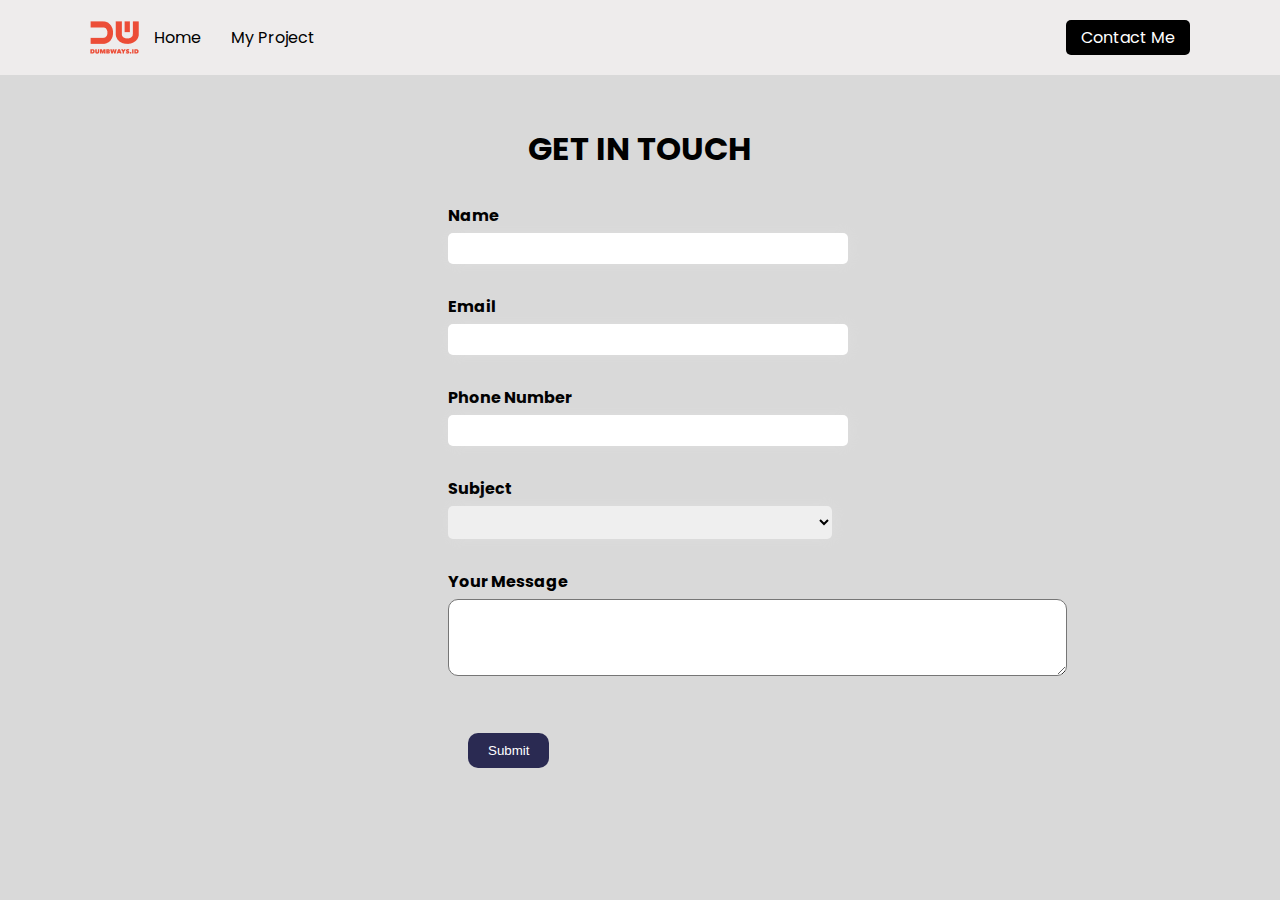
==== content/contact.html @ 5453c6bb "day-5" ====
<!DOCTYPE html>
<html lang="en">
  <head>
    <meta charset="UTF-8" />
    <meta http-equiv="X-UA-Compatible" content="IE=edge" />
    <meta name="viewport" content="width=device-width, initial-scale=1.0" />

    <!-- Fonts -->
    <link rel="preconnect" href="https://fonts.googleapis.com" />
    <link rel="preconnect" href="https://fonts.gstatic.com" crossorigin />
    <link href="https://fonts.googleapis.com/css2?family=Poppins:ital,wght@0,100;0,400;0,700;1,700&display=swap" rel="stylesheet" />

    <!-- CSS -->
    <link rel="stylesheet" href="/Assets/css/style.css" />

    <title>Contact</title>
  </head>
  <body>
    <!-- Navbar -->
    <header>
      <nav>
        <img src="/Assets/img/logo.png" alt="" />
        <ul>
          <li><a href="/index.html">Home</a></li>
          <li><a href="/content/projects.html">My Project</a></li>
        </ul>
      </nav>
      <a class="btn">Contact Me</a>
    </header>
    <!-- End Navbar -->

    <!-- Contact -->
    <div class="contact">
      <h1>GET IN TOUCH</h1>

      <form>
        <div class="formGroup">
          <label for="name">Name</label>
          <input type="text" id="name" />
        </div>
        <div class="formGroup">
          <label for="email">Email</label>
          <input type="email" id="email" />
        </div>
        <div class="formGroup">
          <label for="phone">Phone Number</label>
          <input type="number" id="phone" />
        </div>
        <div class="formGroup">
          <label for="subject">Subject</label>
          <select id="subject">
            <option value="" hidden></option>
            <option>front end</option>
            <option>back end</option>
            <option>full stack</option>
          </select>
        </div>
        <div class="formGroup">
          <label for="msg">Your Message</label>
          <textarea class="msg" id="msg" cols="75" rows="5"></textarea>
        </div>
        <button type="button" onclick="submitData()" class="btnSubmit">Submit</button>
      </form>
    </div>
    <!-- End Contact -->

    <script src="/Assets/js/script.js"></script>
  </body>
</html>
---- Assets/css/style.css ----
* {
  text-decoration: none;
  list-style: none;
  margin: 0;
  padding: 0;
}

.w-100 {
  width: 100%;
}
.right-0 {
  right: 0;
}
.position-absolute {
  position: absolute;
}
.position-relative {
  position: relative;
}
.bg-white {
  background-color: #ffffff;
}
.border-radius {
  border-radius: 1rem;
}

body {
  font-family: "Poppins", sans-serif;
  background-color: #d0d0d0d0;
}

header {
  display: flex;
  justify-content: space-between;
  padding: 20px 7%;
  background-color: #eeecec;
}

nav {
  display: flex;
  align-items: center;
}

nav ul {
  display: flex;
}
nav ul a {
  margin: 0 15px;
  color: #000000;
}

.btn {
  padding: 5px 15px;
  border-radius: 5px;
  border: none;
  background-color: #000000;
  color: #ffffff;
  cursor: pointer;
}

/* Contact */
.contact h1 {
  text-align: center;
  margin-top: 50px;
}

form {
  width: 30%;
  margin: auto;
}

.formGroup {
  display: block;
  margin: 30px 0;
}

.formGroup label {
  font-weight: bold;
}

.formGroup input,
select {
  width: 100%;
  border-radius: 5px;
  border: none;
  margin-top: 5px;
  box-shadow: 2px 0 15px #ddd;
  padding: 8px;
}

.msg {
  border-radius: 10px;
  margin-top: 5px;
}

.btnSubmit {
  padding: 10px 20px;
  border: none;
  margin: 20px;
  background-color: rgb(42, 42, 82);
  color: #ffffff;
  border-radius: 10px;
  cursor: pointer;
}

/* Card */

.card .container {
  background-color: #ffffff;
  box-sizing: 0 0 15px #d0d0d0;
  display: flex;
  padding: 2rem 2.5rem;
  margin: 50px 50px;
  width: 80%;
}

.container .left {
  flex: 50%;
}
.container .left p {
  text-align: justify;
  margin-right: 40px;
}
.container .left h2 {
  margin: 20px 0;
}

.container .right {
  flex: 50%;
}

.card img {
  width: 100%;
}

.container .btnContact {
  margin: 20px 0;
}
.container a {
  color: #000000;
  margin-left: 10px;
}

.container .card {
  border: 1px solid #000000;
  text-align: center;
  width: 50%;
  box-shadow: 0 0 15px #d0d0d0;
  margin: auto;
}

.icon i {
  margin: 30px 10px;
  font-size: 30px;
}

/* Project */

.project .container {
  /* background-color: #ffffff; */
  width: 100%;
  margin: auto;
  padding: 20px;
}

.project .container h1 {
  text-align: center;
}

.project .project__group {
  width: 100%;
  margin: 9px 0;
}
.project .project__group textarea {
  width: 100%;
  resize: none;
  height: 10rem;
  border: none;
  padding: 5px;
}
.project .project__group input {
  width: 100%;
  padding: 5px;
  border: none;
}
.top-0 {
  top: 15px;
}

.project .project__group .upload {
  height: 50px;
  border-radius: 1rem;
}

.project .project__group label {
  font-weight: bold;
  font-size: 1.2rem;
}

.technologies {
  font-weight: bold;
  font-size: 1.2rem;
  margin: 20px 0;
}

.flex {
  display: flex;
  gap: 30px;
}

.tech {
  width: 100%;
}
.uploadd p {
  margin-top: 1rem;
  font-weight: bold;
  font-size: 1.2rem;
}

.btn__submit {
  display: flex;
  justify-content: end;
}

.btn__choose {
  border: none;
  background-color: #ddd;
  padding: 5px;
  border-radius: 1rem;
  width: 7rem;
}

/* My Project */
.myProjects {
  background-color: #ffffff;
  padding: 2rem 7%;
}
.myProjects > h1 {
  text-align: center;
  font-size: 2.5rem;
}

.myProjects .project__card {
  border: 1px solid #ddd;
  width: 20%;
  padding: 10px;
  border-radius: 1rem;
  box-shadow: 0 0 15px #d0d0d0;
}
.myProjects .project__card img {
  width: 100%;
  border-radius: 1rem;
}
.myProjects .project__card__body .durasi {
  font-weight: 400;
  margin: 0 0 10px 0;
}
.myProjects .project__card__body .btn__card {
  display: flex;
  margin-top: 20px;
}
.myProjects .project__card__body .btn__card button {
  width: 100%;
  padding: 5px;
  margin: 5px;
}
.edit,
.delete {
  cursor: pointer;
  border: none;
  border-radius: 10px;
  background-color: #000000;
  color: #ffffff;
}
.flex__card {
  justify-content: space-evenly;
  flex-wrap: wrap;
  margin-top: 2rem;
}
.project__card__body .title__project {
  color: #000000;
}
.myProject h4 {
  text-align: center;
  padding: 25px 0 10px 0;
  font-size: 2rem;
}

.myProject .tech {
  margin-top: 30px;
}

.myProject .container {
  margin: auto;
  /* background-color: #ffffff; */
  width: 50%;
  padding: 20px;
}
.myProject .body {
  margin-top: 20px;
}
.myProject .body p {
  text-align: justify;
}

.iconTech {
  margin: 10px 0;
  color: #000000;
}

.project__card__body .body {
  margin: 1rem 0;
}
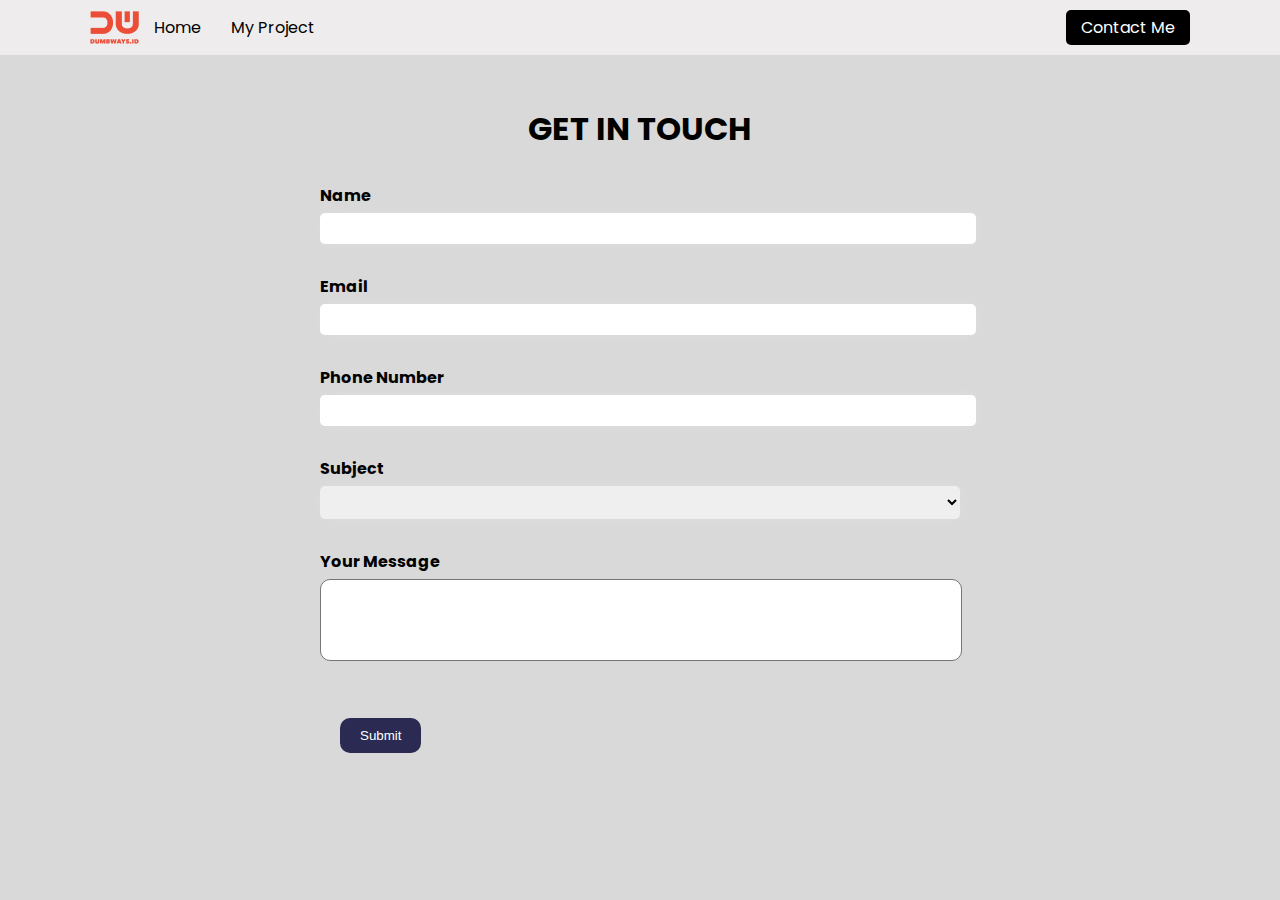
==== commit 155930b0: "day-6" ====
--- a/content/contact.html
+++ b/content/contact.html
@@ -10,6 +10,8 @@
     <link rel="preconnect" href="https://fonts.gstatic.com" crossorigin />
     <link href="https://fonts.googleapis.com/css2?family=Poppins:ital,wght@0,100;0,400;0,700;1,700&display=swap" rel="stylesheet" />
 
+    <link rel="stylesheet" href="https://cdnjs.cloudflare.com/ajax/libs/font-awesome/6.4.0/css/all.min.css" />
+
     <!-- CSS -->
     <link rel="stylesheet" href="/Assets/css/style.css" />
 
@@ -20,12 +22,16 @@
     <header>
       <nav>
         <img src="/Assets/img/logo.png" alt="" />
-        <ul>
+        <ul class="navbar__ul">
           <li><a href="/index.html">Home</a></li>
           <li><a href="/content/projects.html">My Project</a></li>
+          <li><a href="/content/contact.html" class="btnContact">Contact Me</a></li>
         </ul>
       </nav>
-      <a class="btn">Contact Me</a>
+      <a href="/content/contact.html" class="btn btn__contact">Contact Me</a>
+      <a href="#" class="navbar__menu" id="navbar__menu">
+        <i class="fa-solid fa-bars fa-2x"></i>
+      </a>
     </header>
     <!-- End Navbar -->
 
@@ -57,7 +63,7 @@
         </div>
         <div class="formGroup">
           <label for="msg">Your Message</label>
-          <textarea class="msg" id="msg" cols="75" rows="5"></textarea>
+          <textarea class="msg" id="msg"></textarea>
         </div>
         <button type="button" onclick="submitData()" class="btnSubmit">Submit</button>
       </form>
@@ -65,5 +71,6 @@
     <!-- End Contact -->
 
     <script src="/Assets/js/script.js"></script>
+    <script src="/Assets/js/index.js"></script>
   </body>
 </html>
--- a/Assets/css/style.css
+++ b/Assets/css/style.css
@@ -31,9 +31,13 @@
 
 header {
   display: flex;
+  position: relative;
   justify-content: space-between;
-  padding: 20px 7%;
+  right: 0;
+  top: 0;
+  left: 0;
   background-color: #eeecec;
+  padding: 10px 7%;
 }
 
 nav {
@@ -43,6 +47,7 @@
 
 nav ul {
   display: flex;
+  margin: 0;
 }
 nav ul a {
   margin: 0 15px;
@@ -58,6 +63,18 @@
   cursor: pointer;
 }
 
+/* Nav Responsive */
+.navbar__menu {
+  display: none;
+}
+
+.btn__contact {
+  display: block;
+}
+.btnContact {
+  display: none;
+}
+
 /* Contact */
 .contact h1 {
   text-align: center;
@@ -65,7 +82,7 @@
 }
 
 form {
-  width: 30%;
+  width: 50%;
   margin: auto;
 }
 
@@ -91,6 +108,9 @@
 .msg {
   border-radius: 10px;
   margin-top: 5px;
+  resize: none;
+  width: 100%;
+  height: 5rem;
 }
 
 .btnSubmit {
@@ -105,12 +125,16 @@
 
 /* Card */
 
-.card .container {
+.cards {
+  margin: auto;
+}
+.cards .container {
   background-color: #ffffff;
   box-sizing: 0 0 15px #d0d0d0;
   display: flex;
-  padding: 2rem 2.5rem;
-  margin: 50px 50px;
+  padding: 2rem;
+  margin: 100px auto;
+  /* margin: 100px 50px; */
   width: 80%;
 }
 
@@ -129,7 +153,7 @@
   flex: 50%;
 }
 
-.card img {
+.cards .card img {
   width: 100%;
 }
 
@@ -311,3 +335,65 @@
 .project__card__body .body {
   margin: 1rem 0;
 }
+
+/* Responsive */
+@media (max-width: 780px) {
+  .cards .container {
+    display: block;
+    /* width: 100%; */
+  }
+
+  header .navbar__menu {
+    display: block;
+  }
+  header nav ul {
+    position: absolute;
+    top: -1000%;
+    display: block;
+    width: 85%;
+    text-align: center;
+    background-color: lightblue;
+    border: 1px solid #ffffff;
+  }
+  header nav ul.active {
+    top: 100%;
+  }
+  header nav ul li.active {
+    width: 100%;
+    background-color: red;
+  }
+  header nav ul li {
+    border: 1px solid #ffffff;
+  }
+  header nav ul a {
+    margin: 1rem;
+    width: 100%;
+  }
+
+  .btn__contact {
+    display: none;
+  }
+  .btnContact {
+    display: block;
+    margin: 0;
+  }
+  .project .container {
+    padding: 1rem 0;
+  }
+
+  .project form {
+    width: 80%;
+  }
+
+  .myProjects .project__card {
+    width: 100%;
+    flex-wrap: wrap;
+  }
+
+  .contact {
+    margin: 2rem;
+  }
+  .contact form {
+    width: 100%;
+  }
+}
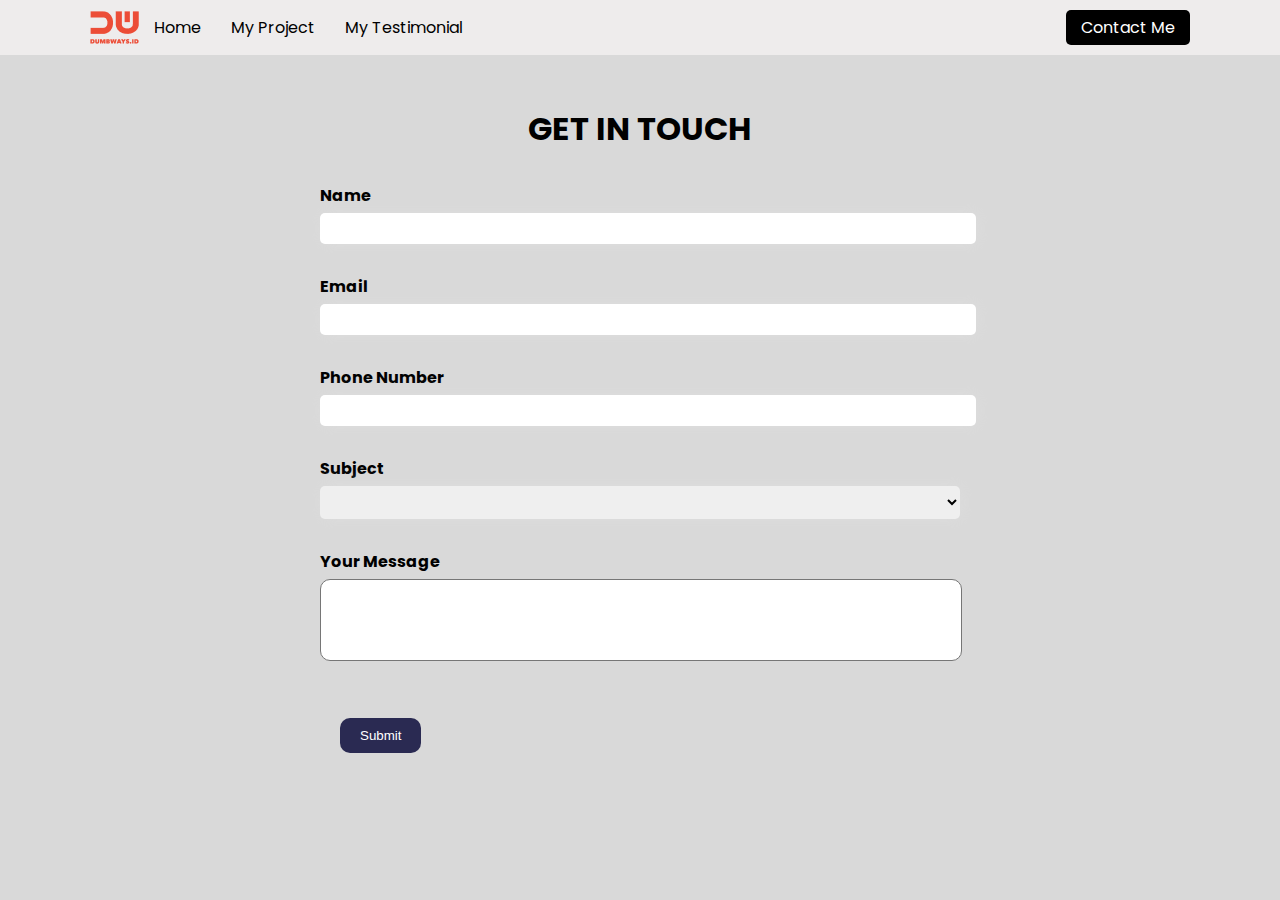
==== commit b3d4fb31: "day-7" ====
--- a/content/contact.html
+++ b/content/contact.html
@@ -14,6 +14,7 @@
 
     <!-- CSS -->
     <link rel="stylesheet" href="/Assets/css/style.css" />
+    <link rel="stylesheet" href="/Assets/css/contact.css" />
 
     <title>Contact</title>
   </head>
@@ -25,7 +26,8 @@
         <ul class="navbar__ul">
           <li><a href="/index.html">Home</a></li>
           <li><a href="/content/projects.html">My Project</a></li>
-          <li><a href="/content/contact.html" class="btnContact">Contact Me</a></li>
+          <li><a href="/content/testimonial.html">My Testimonial</a></li>
+          <li class="contact-active"><a href="/content/contact.html" class="btnContact">Contact Me</a></li>
         </ul>
       </nav>
       <a href="/content/contact.html" class="btn btn__contact">Contact Me</a>
--- a/Assets/css/style.css
+++ b/Assets/css/style.css
@@ -68,6 +68,12 @@
   display: none;
 }
 
+.project-active a,
+.home-active a,
+.testimonial-active a {
+  color: red;
+}
+
 .btn__contact {
   display: block;
 }
@@ -76,52 +82,6 @@
 }
 
 /* Contact */
-.contact h1 {
-  text-align: center;
-  margin-top: 50px;
-}
-
-form {
-  width: 50%;
-  margin: auto;
-}
-
-.formGroup {
-  display: block;
-  margin: 30px 0;
-}
-
-.formGroup label {
-  font-weight: bold;
-}
-
-.formGroup input,
-select {
-  width: 100%;
-  border-radius: 5px;
-  border: none;
-  margin-top: 5px;
-  box-shadow: 2px 0 15px #ddd;
-  padding: 8px;
-}
-
-.msg {
-  border-radius: 10px;
-  margin-top: 5px;
-  resize: none;
-  width: 100%;
-  height: 5rem;
-}
-
-.btnSubmit {
-  padding: 10px 20px;
-  border: none;
-  margin: 20px;
-  background-color: rgb(42, 42, 82);
-  color: #ffffff;
-  border-radius: 10px;
-  cursor: pointer;
-}
 
 /* Card */
 
@@ -178,164 +138,6 @@
   font-size: 30px;
 }
 
-/* Project */
-
-.project .container {
-  /* background-color: #ffffff; */
-  width: 100%;
-  margin: auto;
-  padding: 20px;
-}
-
-.project .container h1 {
-  text-align: center;
-}
-
-.project .project__group {
-  width: 100%;
-  margin: 9px 0;
-}
-.project .project__group textarea {
-  width: 100%;
-  resize: none;
-  height: 10rem;
-  border: none;
-  padding: 5px;
-}
-.project .project__group input {
-  width: 100%;
-  padding: 5px;
-  border: none;
-}
-.top-0 {
-  top: 15px;
-}
-
-.project .project__group .upload {
-  height: 50px;
-  border-radius: 1rem;
-}
-
-.project .project__group label {
-  font-weight: bold;
-  font-size: 1.2rem;
-}
-
-.technologies {
-  font-weight: bold;
-  font-size: 1.2rem;
-  margin: 20px 0;
-}
-
-.flex {
-  display: flex;
-  gap: 30px;
-}
-
-.tech {
-  width: 100%;
-}
-.uploadd p {
-  margin-top: 1rem;
-  font-weight: bold;
-  font-size: 1.2rem;
-}
-
-.btn__submit {
-  display: flex;
-  justify-content: end;
-}
-
-.btn__choose {
-  border: none;
-  background-color: #ddd;
-  padding: 5px;
-  border-radius: 1rem;
-  width: 7rem;
-}
-
-/* My Project */
-.myProjects {
-  background-color: #ffffff;
-  padding: 2rem 7%;
-}
-.myProjects > h1 {
-  text-align: center;
-  font-size: 2.5rem;
-}
-
-.myProjects .project__card {
-  border: 1px solid #ddd;
-  width: 20%;
-  padding: 10px;
-  border-radius: 1rem;
-  box-shadow: 0 0 15px #d0d0d0;
-}
-.myProjects .project__card img {
-  width: 100%;
-  border-radius: 1rem;
-}
-.myProjects .project__card__body .durasi {
-  font-weight: 400;
-  margin: 0 0 10px 0;
-}
-.myProjects .project__card__body .btn__card {
-  display: flex;
-  margin-top: 20px;
-}
-.myProjects .project__card__body .btn__card button {
-  width: 100%;
-  padding: 5px;
-  margin: 5px;
-}
-.edit,
-.delete {
-  cursor: pointer;
-  border: none;
-  border-radius: 10px;
-  background-color: #000000;
-  color: #ffffff;
-}
-.flex__card {
-  justify-content: space-evenly;
-  flex-wrap: wrap;
-  margin-top: 2rem;
-}
-.project__card__body .title__project {
-  color: #000000;
-}
-.myProject h4 {
-  text-align: center;
-  padding: 25px 0 10px 0;
-  font-size: 2rem;
-}
-
-.myProject .tech {
-  margin-top: 30px;
-}
-
-.myProject .container {
-  margin: auto;
-  /* background-color: #ffffff; */
-  width: 50%;
-  padding: 20px;
-}
-.myProject .body {
-  margin-top: 20px;
-}
-.myProject .body p {
-  text-align: justify;
-}
-
-.iconTech {
-  margin: 10px 0;
-  color: #000000;
-}
-
-.project__card__body .body {
-  margin: 1rem 0;
-}
-
 /* Responsive */
 @media (max-width: 780px) {
   .cards .container {
@@ -358,16 +160,21 @@
   header nav ul.active {
     top: 100%;
   }
-  header nav ul li.active {
+  header nav ul li.active,
+  header nav ul li.project-active,
+  header nav ul li.contact-active,
+  header nav ul li.testimonial-active {
     width: 100%;
     background-color: red;
   }
+
   header nav ul li {
     border: 1px solid #ffffff;
   }
   header nav ul a {
     margin: 1rem;
     width: 100%;
+    color: #000000 !important;
   }
 
   .btn__contact {
--- a/Assets/css/contact.css
+++ b/Assets/css/contact.css
@@ -0,0 +1,47 @@
+.contact h1 {
+    text-align: center;
+    margin-top: 50px;
+  }
+  
+  form {
+    width: 50%;
+    margin: auto;
+  }
+  
+  .formGroup {
+    display: block;
+    margin: 30px 0;
+  }
+  
+  .formGroup label {
+    font-weight: bold;
+  }
+  
+  .formGroup input,
+  select {
+    width: 100%;
+    border-radius: 5px;
+    border: none;
+    margin-top: 5px;
+    box-shadow: 2px 0 15px #ddd;
+    padding: 8px;
+  }
+  
+  .msg {
+    border-radius: 10px;
+    margin-top: 5px;
+    resize: none;
+    width: 100%;
+    height: 5rem;
+  }
+  
+  .btnSubmit {
+    padding: 10px 20px;
+    border: none;
+    margin: 20px;
+    background-color: rgb(42, 42, 82);
+    color: #ffffff;
+    border-radius: 10px;
+    cursor: pointer;
+  }
+  